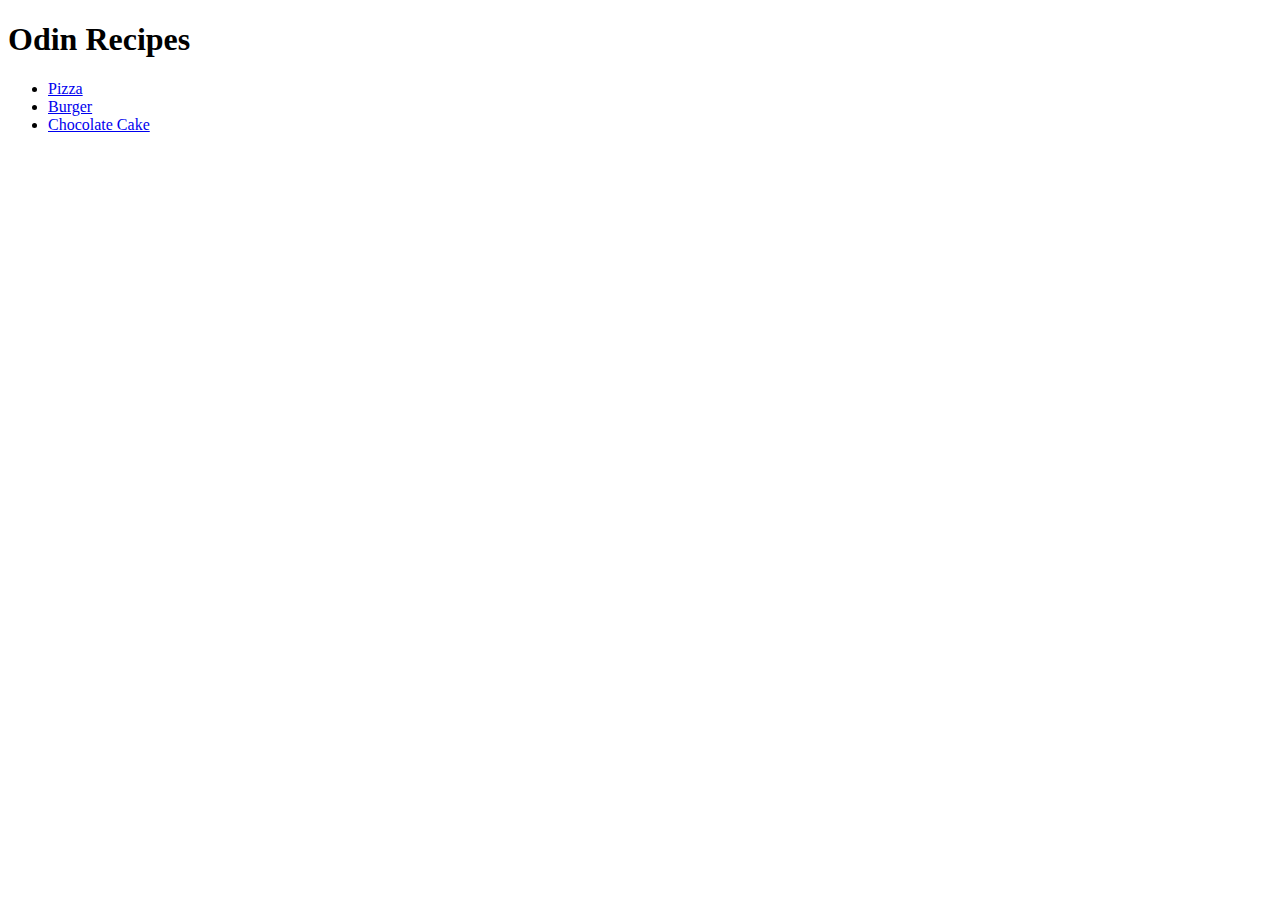
==== index.html @ 1812719e "Edit anything you want" ====
<!DOCTYPE html>
<html lang="en">
<head>
    <meta charset="UTF-8">
    <meta name="viewport" content="width=device-width, initial-scale=1.0">
    <title>Document</title>
</head>
<body>
    <h1>Odin Recipes</h1>
    <ul>
        <li><a href="recipes/pizza.html">Pizza</a></li>
        <li><a href="recipes/burger.html">Burger</a></li>
        <li><a href="recipes/chocolate_cake.html">Chocolate Cake</a></li>
    </ul>
</body>
</html>
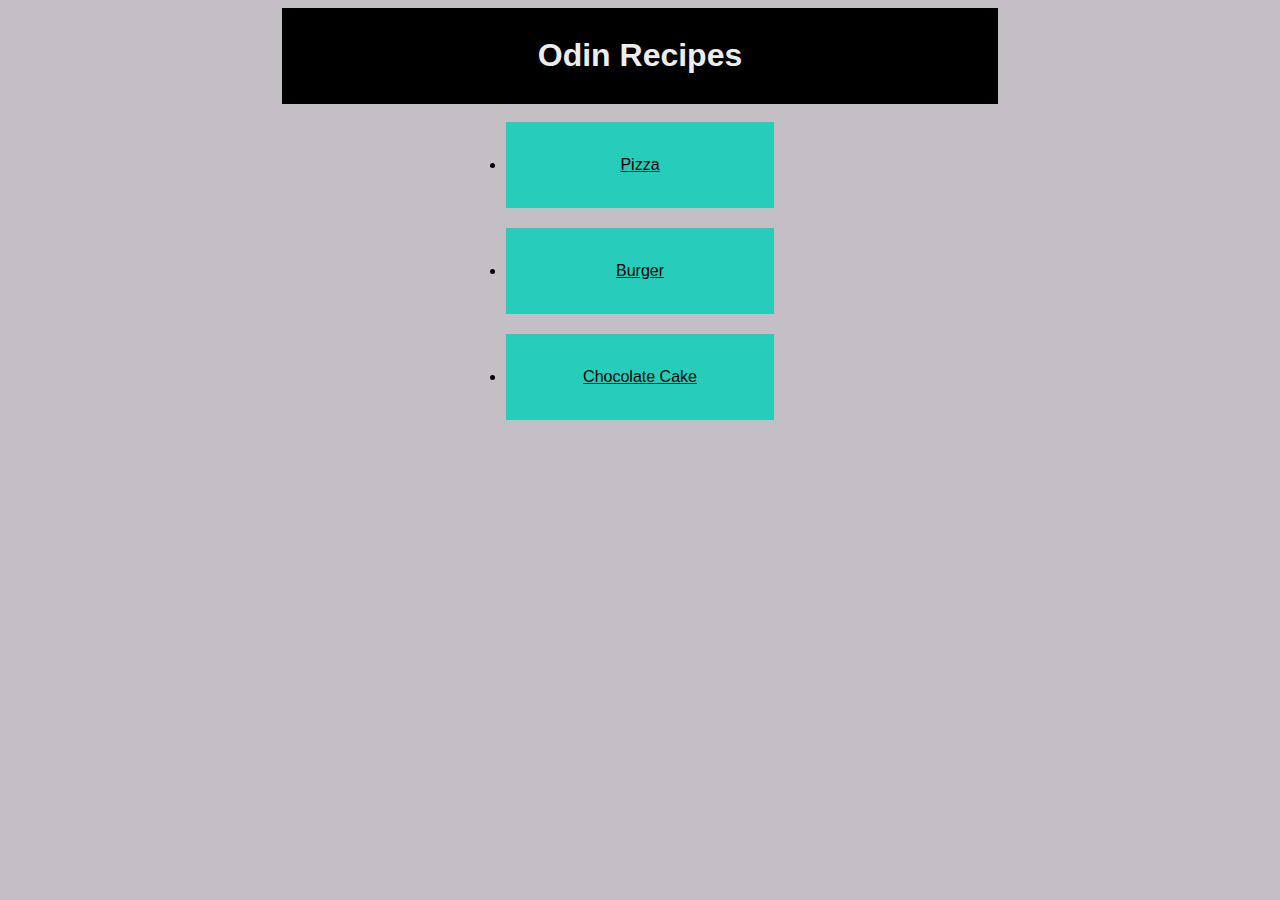
==== commit 99f007f4: "make better layot if you want" ====
--- a/index.html
+++ b/index.html
@@ -4,9 +4,10 @@
     <meta charset="UTF-8">
     <meta name="viewport" content="width=device-width, initial-scale=1.0">
     <title>Document</title>
+    <link rel="stylesheet" href="style.css">
 </head>
 <body>
-    <h1>Odin Recipes</h1>
+    <div class="j"><h1>Odin Recipes</h1></div>
     <ul>
         <li><a href="recipes/pizza.html">Pizza</a></li>
         <li><a href="recipes/burger.html">Burger</a></li>
--- a/style.css
+++ b/style.css
@@ -0,0 +1,31 @@
+body {
+  background-color: rgb(195, 191, 196);
+}
+
+.j{
+  color: rgb(237, 237, 237);
+  text-align: center;
+  background-color: rgb(0, 0, 0);
+  padding: 8px;
+  width: 700px;
+  margin: 0 auto;
+  font-family: 'Gill Sans', 'Gill Sans MT', Calibri, 'Trebuchet MS', sans-serif;
+}
+
+li {
+  padding: 34px;
+  background-color: rgb(39, 205, 186);
+  width:200px;
+  margin: auto;
+  margin-bottom: 20px;
+}
+
+ul {
+  text-align: center;
+  display: inline;
+}
+
+a {
+  font-family: 'Franklin Gothic Medium', 'Arial Narrow', Arial, sans-serif;
+  color: rgb(6, 1, 0);
+}